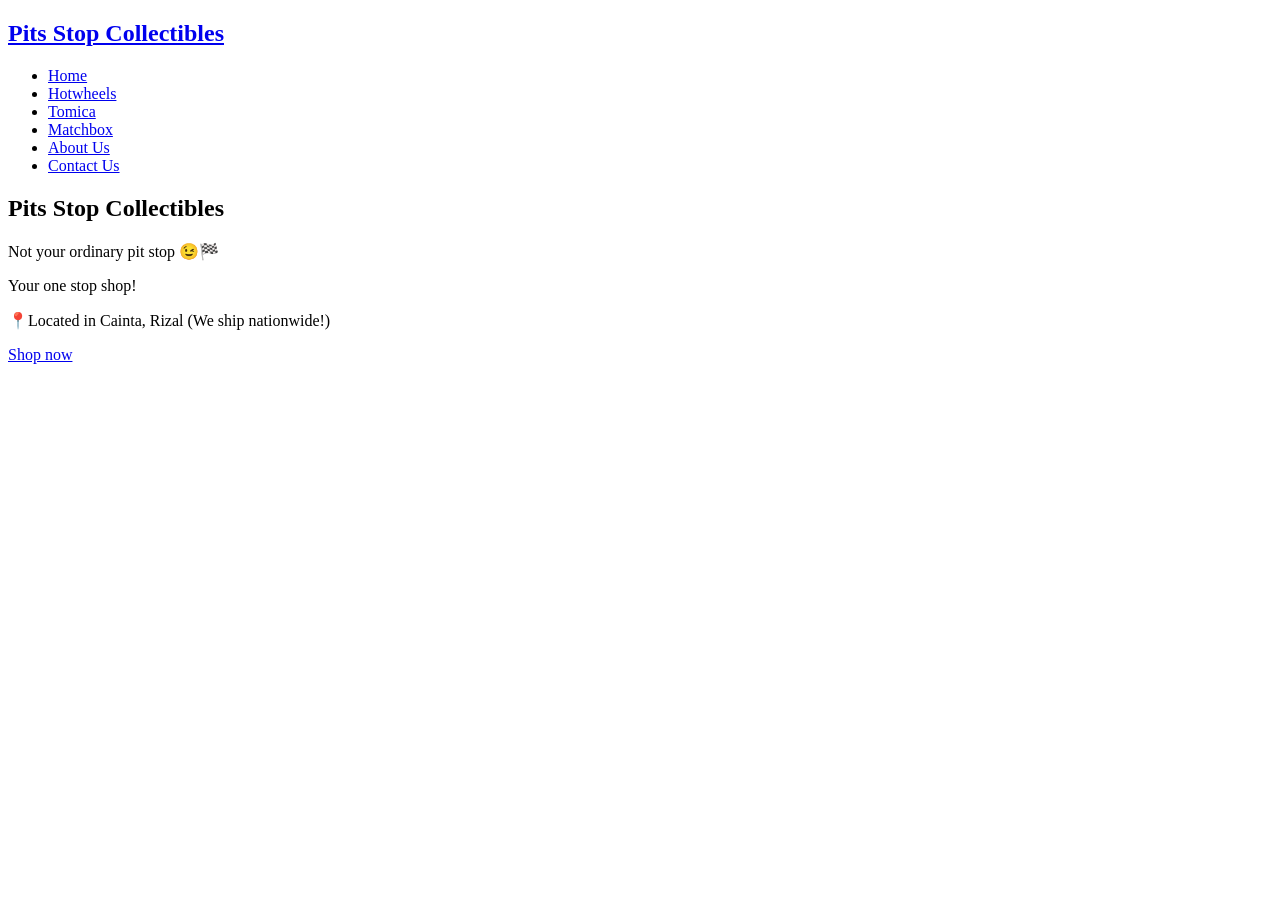
==== index.html @ ca94989f "Add files via upload" ====
<!DOCTYPE html>
<html lang="en">
<head>
    <meta charset="UTF-8">
    <meta name="viewport" content="width=device-width, initial-scale=1.0">
    <title>Home | Pits Stop Collectibles</title>
    <link rel="icon" type="image/png" href="https://raw.githubusercontent.com/XyrishLey/Pits-Stops-Collectibles-Website/refs/heads/main/favicon.ico">
    <link href="https://fonts.googleapis.com/css2?family=Orbitron:wght@700&family=Inter:wght@400;700&display=swap" rel="stylesheet">
    <link rel="stylesheet" href="style.css">
</head>
<body>
    <header>
        <nav class="nav-bar">
            <a href="home.html" class="nav-logo">
                <h2 class="logo-text">Pits Stop Collectibles</h2>
            </a>
            <ul class="nav-menu">
                <li class="nav-item"><a href="home.html" class="nav-button">Home</a></li>
                <li class="nav-item"><a href="hotwheels.html" class="nav-button">Hotwheels</a></li>
                <li class="nav-item"><a href="tomica.html" class="nav-button">Tomica</a></li>
                <li class="nav-item"><a href="matchbox.html" class="nav-button">Matchbox</a></li>
                <li class="nav-item"><a href="aboutUs.html" class="nav-button">About Us</a></li>
                <li class="nav-item">
                    <a href="https://www.facebook.com/profile.php?id=61572190615239" class="nav-button">Contact Us</a>
                </li>
            </ul>
        </nav>
    </header>

    <section class="hero">
        <div class="hero-inner">
            <h1>Pits Stop Collectibles</h1>
            <p>Not your ordinary pit stop 😉🏁</p>
            <p>Your one stop shop!</p>
            <p>📍Located in Cainta, Rizal (We ship nationwide!)</p>
            <a href="hotwheels.html" class="cta-button">Shop now</a>
        </div>
    </section>
</body>
</html>
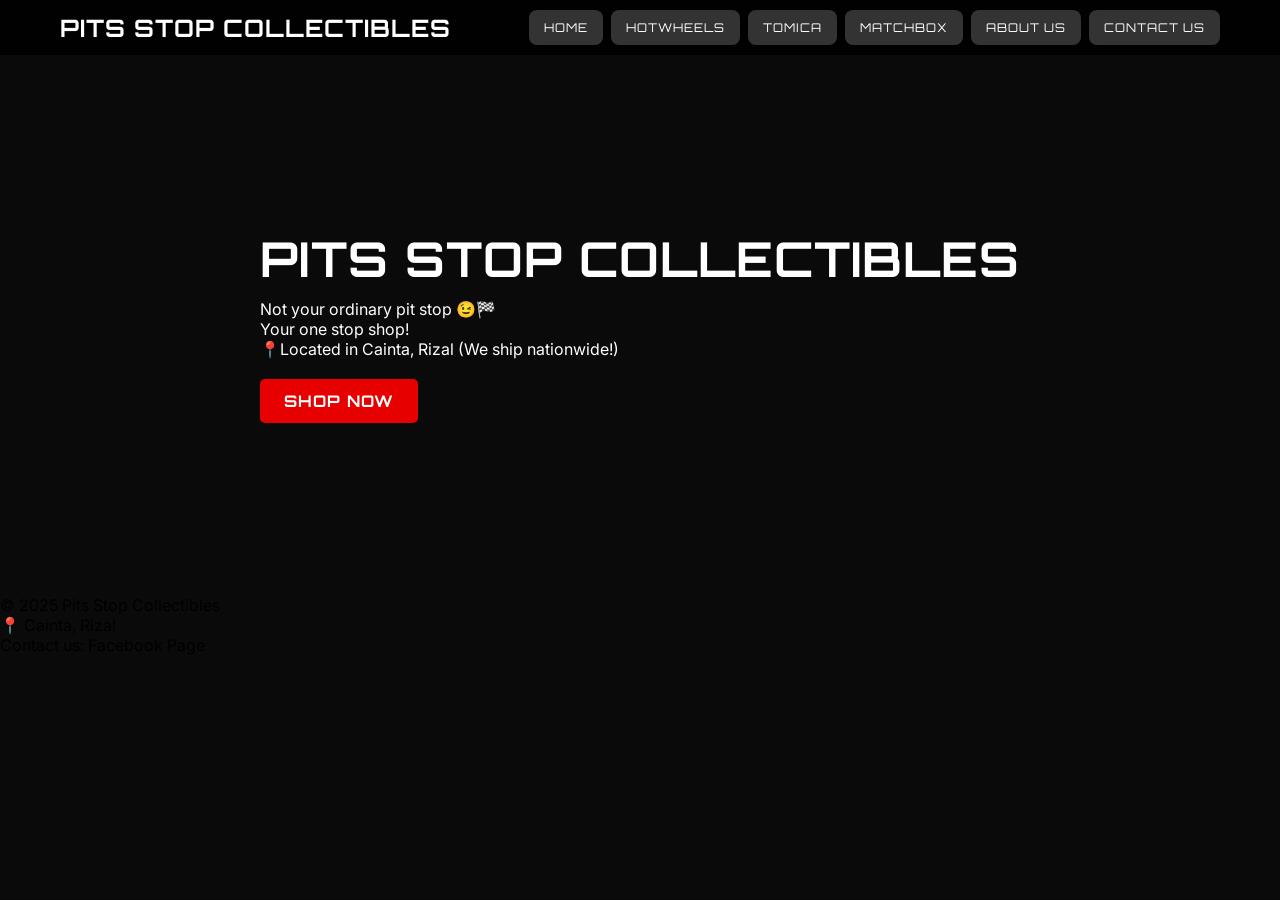
==== commit d00de32c: "index.html Added footer to home page" ====
--- a/index.html
+++ b/index.html
@@ -15,7 +15,7 @@
                 <h2 class="logo-text">Pits Stop Collectibles</h2>
             </a>
             <ul class="nav-menu">
-                <li class="nav-item"><a href="home.html" class="nav-button">Home</a></li>
+                <li class="nav-item"><a href="index.html" class="nav-button">Home</a></li>
                 <li class="nav-item"><a href="hotwheels.html" class="nav-button">Hotwheels</a></li>
                 <li class="nav-item"><a href="tomica.html" class="nav-button">Tomica</a></li>
                 <li class="nav-item"><a href="matchbox.html" class="nav-button">Matchbox</a></li>
@@ -36,5 +36,12 @@
             <a href="hotwheels.html" class="cta-button">Shop now</a>
         </div>
     </section>
+    
+    <footer>
+        <p>© 2025 Pits Stop Collectibles</p>
+        <p>📍 Cainta, Rizal</p>
+        <p>Contact us: Facebook Page</p>
+    </footer>
+    
 </body>
-</html>+</html>
--- a/style.css
+++ b/style.css
@@ -0,0 +1,231 @@
+* {
+    margin: 0;
+    padding: 0;
+    box-sizing: border-box;
+    font-family: 'Inter', sans-serif;
+}
+
+body {
+    margin: 0;
+    padding: 0;
+    background-image: linear-gradient(rgba(0, 0, 0, 0.4), rgba(0, 0, 0, 0.4)), 
+                      url('https://raw.githubusercontent.com/XyrishLey/Pits-Stops-Collectibles-Website/refs/heads/main/cover%20photo.jpg');
+    background-size: cover;
+    background-position: center;
+    background-attachment: fixed;
+    background-repeat: no-repeat;
+    background-color: #111;
+}
+
+.logo-text, .hero-inner h1, .product-card h3, .nav-button, .cta-button, .buy-btn {
+    font-family: 'Orbitron', sans-serif;
+    text-transform: uppercase;
+    letter-spacing: 1px;
+}
+
+header {
+    width: 100%;
+    background-color: rgba(0, 0, 0, 0.9);
+    padding: 10px 0;
+    position: relative; 
+    z-index: 10;
+}
+
+.hero {
+    margin-top: 0;
+    height: 60vh; 
+    width: 100%;
+    background: transparent;
+    display: flex;
+    flex-direction: column;
+    align-items: center;
+    justify-content: center;
+    color: white;
+}
+
+.hero-inner h1 {
+    font-size: 3rem;
+    margin-bottom: 10px;
+}
+
+.cta-button {
+    display: inline-block;
+    padding: 12px 24px;
+    background-color: #e60000;
+    color: white;
+    text-decoration: none;
+    border-radius: 5px;
+    font-weight: bold;
+    margin-top: 20px;
+    transition: transform 0.3s, background-color 0.3s;
+}
+
+.cta-button:hover {
+    transform: scale(1.1);
+    background-color: #ff0000;
+}
+
+.nav-logo {
+    color: inherit; 
+    text-decoration: none; 
+    display: inline-block;
+    transition: transform 0.3s;
+}
+
+.nav-logo:hover {
+    transform: scale(1.05);
+}
+
+.logo-text {
+    color: white;
+    margin: 0;
+    text-decoration: none;
+}
+
+.nav-bar {
+    display: flex;
+    justify-content: space-between;
+    align-items: center;
+    max-width: 1200px;
+    margin: 0 auto;
+    padding: 0 20px;
+}
+
+.nav-menu {
+    display: flex;
+    list-style: none;
+    gap: 8px;
+    margin: 0;
+    padding: 0;
+    align-items: center;
+}
+
+.nav-button {
+    display: inline-block;
+    padding: 10px 15px;
+    background-color: #333;
+    color: white;
+    text-decoration: none;
+    border-radius: 8px;
+    transition: 0.3s;
+    font-size: 0.75rem;
+    white-space: nowrap;
+}
+
+.nav-button:hover {
+    background-color: #555;
+    transform: translateY(-3px);
+    box-shadow: 0 5px 15px rgba(255, 255, 255, 0.1);
+}
+
+.products {
+    display: grid;
+    grid-template-columns: repeat(4, 1fr);
+    gap: 20px;
+    padding: 20px;
+    z-index: 1; 
+}
+
+.product-card {
+    background: rgba(255, 255, 255, 0.6);
+    backdrop-filter: blur(10px);
+    -webkit-backdrop-filter: blur(10px); 
+    border: 1px solid rgba(255, 255, 255, 0.3);
+    border-radius: 12px;
+    padding: 15px;
+    text-align: center;
+    box-shadow: 0 8px 32px rgba(0, 0, 0, 0.2);
+    transition: transform 0.3s, box-shadow 0.3s, background 0.3s;
+    cursor: pointer;
+}
+
+.product-card h3 {
+    color: #000;
+    margin-top: 10px;
+    font-size: 1rem;
+}
+
+.product-card p {
+    font-weight: bold;
+    color: #e60000;
+    margin: 5px 0;
+}
+
+.product-card:hover {
+    transform: translateY(-10px);
+    background: rgba(255, 255, 255, 0.85);
+    box-shadow: 0 10px 20px rgba(0, 0, 0, 0.4);
+}
+
+.product-card img {
+    width: auto;
+    height: 400px;
+    object-fit: contain;
+    border-radius: 10px;
+}
+
+.product-card button, .buy-btn {
+    background: #ff4d4d;
+    color: white;
+    border: none;
+    padding: 10px;
+    margin-top: 10px;
+    width: 100%;
+    border-radius: 8px;
+    cursor: pointer;
+    display: inline-block;
+    text-decoration: none;
+    transition: 0.3s;
+    font-weight: bold;
+}
+
+.product-card button:hover, .buy-btn:hover {
+    background: #e60000;
+    transform: scale(1.02);
+}
+
+.about-hero {
+    height: 90vh; 
+    width: 100%;
+    background: transparent; 
+    display: flex;
+    flex-direction: column;
+    align-items: center;
+    justify-content: center;
+    color: white;
+    text-align: center;
+}
+
+.social-container {
+    display: flex;
+    gap: 60px;
+    margin-bottom: 40px;
+}
+
+.social-box {
+    text-decoration: none;
+    color: white;
+    display: flex;
+    flex-direction: column;
+    align-items: center;
+    transition: transform 0.3s;
+}
+
+.social-box:hover {
+    transform: scale(1.1);
+}
+
+.social-box img {
+    width: 120px;
+    height: 120px;
+    margin-bottom: 10px;
+}
+
+.about-description {
+    max-width: 700px;
+    background: rgba(0, 0, 0, 0.7); 
+    padding: 20px;
+    border-radius: 10px;
+    font-size: 1.1rem;
+    line-height: 1.5;
+}
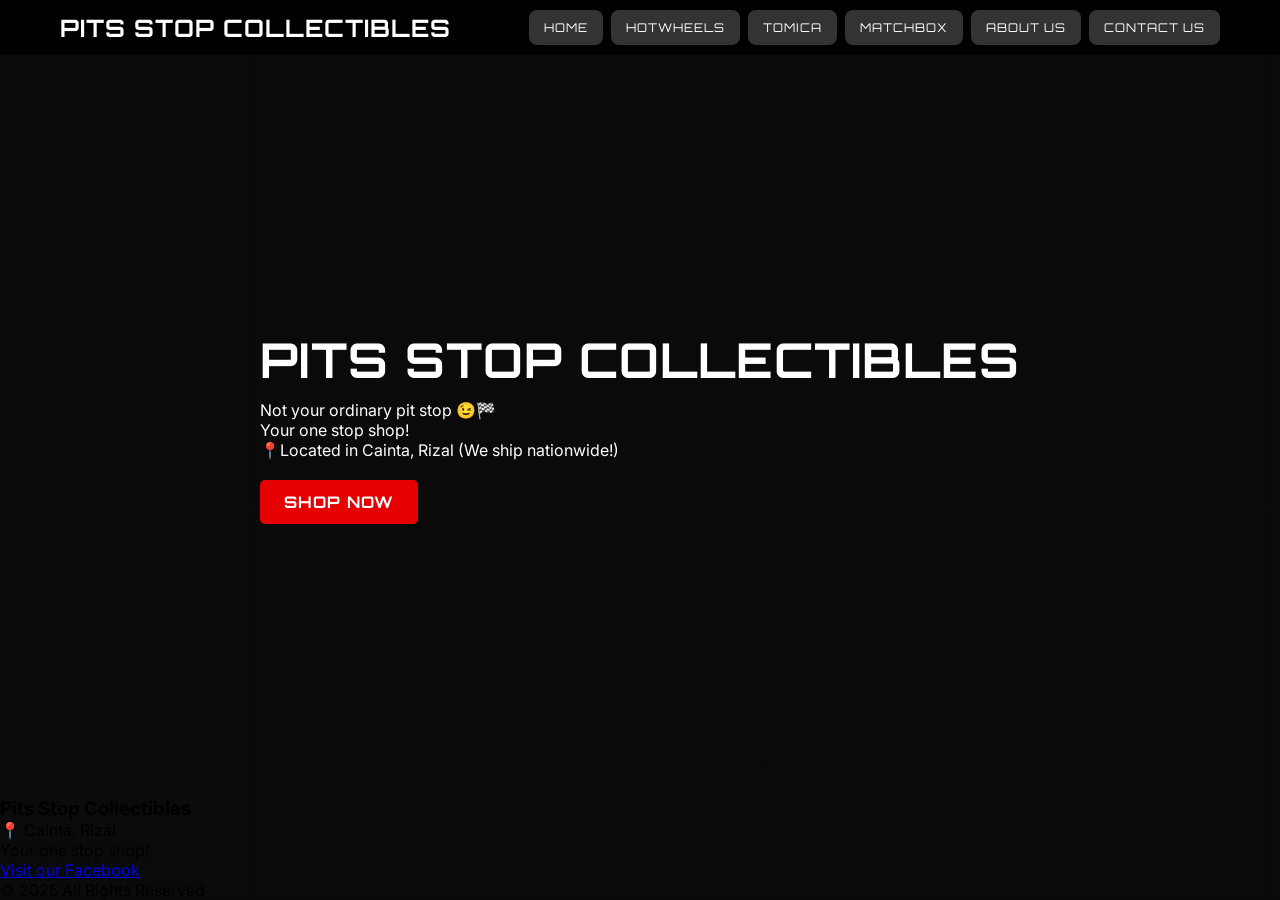
==== commit af8076f0: "Update index.html" ====
--- a/index.html
+++ b/index.html
@@ -37,11 +37,19 @@
         </div>
     </section>
     
-    <footer>
-        <p>© 2025 Pits Stop Collectibles</p>
+ <footer class="footer">
+    <div class="footer-container">
+        <h3>Pits Stop Collectibles</h3>
         <p>📍 Cainta, Rizal</p>
-        <p>Contact us: Facebook Page</p>
-    </footer>
+        <p>Your one stop shop!</p>
+
+        <a href="https://www.facebook.com/profile.php?id=61572190615239" target="_blank">
+            Visit our Facebook
+        </a>
+
+        <p class="copyright">© 2025 All Rights Reserved</p>
+    </div>
+</footer>
     
 </body>
 </html>
--- a/style.css
+++ b/style.css
@@ -6,6 +6,9 @@
 }
 
 body {
+    display: flex;
+    flex-direction: column;
+    min-height: 100vh;
     margin: 0;
     padding: 0;
     background-image: linear-gradient(rgba(0, 0, 0, 0.4), rgba(0, 0, 0, 0.4)), 
@@ -41,6 +44,7 @@
     align-items: center;
     justify-content: center;
     color: white;
+    flex: 1;
 }
 
 .hero-inner h1 {
@@ -228,4 +232,4 @@
     border-radius: 10px;
     font-size: 1.1rem;
     line-height: 1.5;
-}+}
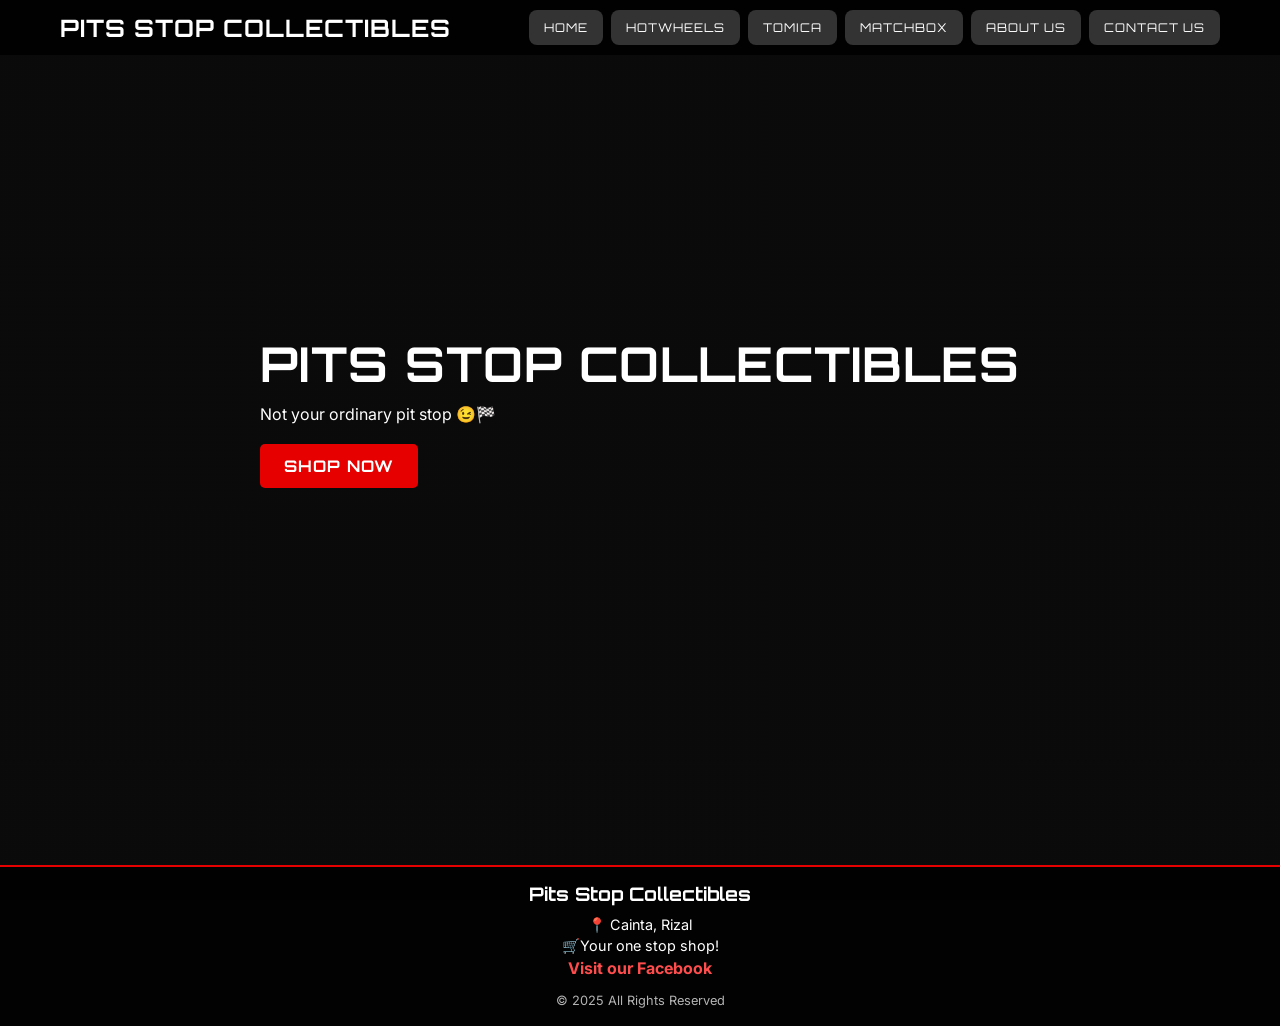
==== commit 1c5e312f: "Update index.html" ====
--- a/index.html
+++ b/index.html
@@ -31,8 +31,6 @@
         <div class="hero-inner">
             <h1>Pits Stop Collectibles</h1>
             <p>Not your ordinary pit stop 😉🏁</p>
-            <p>Your one stop shop!</p>
-            <p>📍Located in Cainta, Rizal (We ship nationwide!)</p>
             <a href="hotwheels.html" class="cta-button">Shop now</a>
         </div>
     </section>
@@ -41,7 +39,7 @@
     <div class="footer-container">
         <h3>Pits Stop Collectibles</h3>
         <p>📍 Cainta, Rizal</p>
-        <p>Your one stop shop!</p>
+        <p>🛒Your one stop shop!</p>
 
         <a href="https://www.facebook.com/profile.php?id=61572190615239" target="_blank">
             Visit our Facebook
--- a/style.css
+++ b/style.css
@@ -36,7 +36,7 @@
 
 .hero {
     margin-top: 0;
-    height: 60vh; 
+    height: 90vh; 
     width: 100%;
     background: transparent;
     display: flex;
@@ -44,7 +44,7 @@
     align-items: center;
     justify-content: center;
     color: white;
-    flex: 1;
+    padding-bottom: 100px;
 }
 
 .hero-inner h1 {
@@ -233,3 +233,44 @@
     font-size: 1.1rem;
     line-height: 1.5;
 }
+
+footer {
+    width: 100%;
+    background: rgba(0, 0, 0, 0.9);
+    color: white;
+    text-align: center;
+    padding: 15px 10px;
+    border-top: 2px solid #e60000;
+}
+
+.footer-container {
+    max-width: 800px;
+    margin: auto;
+}
+
+.footer h3 {
+    font-family: 'Orbitron', sans-serif;
+    margin-bottom: 10px;
+}
+
+.footer p {
+    margin: 3px 0;
+    font-size: 0.9rem;
+}
+
+.footer a {
+    color: #ff4d4d;
+    text-decoration: none;
+    font-weight: bold;
+    transition: 0.3s;
+}
+
+.footer a:hover {
+    color: white;
+}
+
+.footer .copyright {
+    margin-top: 15px;
+    font-size: 0.8rem;
+    opacity: 0.7;
+}
